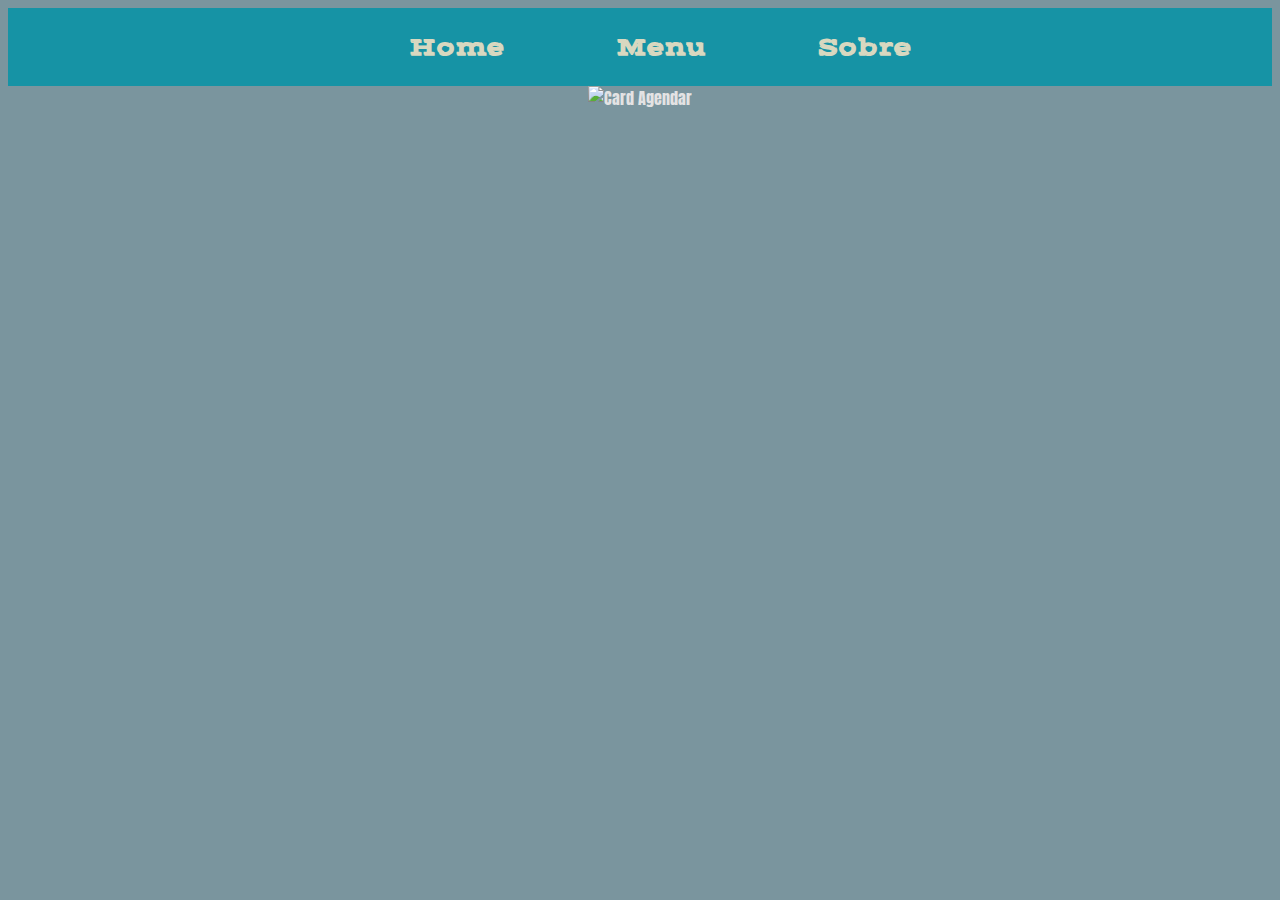
==== agendar.html @ 18221aad "feat : card interativo" ====
<!DOCTYPE html>
<html lang="pt-BR">
<head>
    <meta charset="UTF-8">
    <meta name="viewport" content="width=device-width, initial-scale=1.0">
    <meta name="description" content="Sistema de Agendamento de uma Clinica Ficticia">

    <link rel="preconnect" href="https://fonts.googleapis.com">
    <link rel="preconnect" href="https://fonts.gstatic.com" crossorigin>
   
    <link rel="preconnect" href="https://fonts.googleapis.com">
    <link rel="preconnect" href="https://fonts.gstatic.com" crossorigin>
    <link href="https://fonts.googleapis.com/css2?family=Anton&family=Bangers&family=Honk&family=Jaro:opsz@6..72&family=Potta+One&family=Press+Start+2P&family=Silkscreen:wght@400;700&family=Vast+Shadow&display=swap" rel="stylesheet">

    <link rel="stylesheet" href="/css/styles.css">

    <title>Feed</title>
</head>
<body>
    <header>
        <nav>
            <ul>
                <li><a href="index.html">Home</a></li>
                <li><a href="menu.html">Menu</a></li>
                <li><a href="sobre.html">Sobre</a></li>
            </ul>
        </nav>
       
    </header>
    
    <div class="">
        <div class="card">
            <img id="agendamento" src="" alt="Card Agendar">

            
            <div class="card-context">
                <p class="card-title">CRIAR AGENDAMENTO</p>
                <p class="card-description">Faça seus Agendamentos Aqui!</p>
            </div>
        </div>
    </div>

   
</html>
---- css/styles.css ----
header{
    font-family: "Vast Shadow", serif;
    font-weight: 400;
    font-style: normal;
    background-color: #1693a5;
    font-size: 1.5rem;
    display: flex;
    justify-content: center;
    align-items: center;
    padding: 0;
    margin: 0;
}

nav {
    display: flex;
}

nav ul li{
    display: flex;
}

nav ul{
    list-style: none;
    display: flex;
    justify-content: center;
    gap: 40%;
}


nav ul li a{
    color: #d8d8c0;
    font-weight: bold;
    justify-content: center;
    text-decoration: none;
    padding: 0, 0;
    margin: 0;
}

a:hover{
    color: #c2baba;
}

a:active{
    color:  #c2baba;
}

body{
    background-color: #7a959e;
    color: #e3e3e3;
    justify-content: center;
    text-align: center;
    font-family: "Anton", serif;
    font-weight: 400;
}

h1{
    color: #e3e3e3;
    justify-content: center;
    text-align: center;
    font-family: "Lilita One", serif;
    font-weight: 400;
    font-style: normal;
    gap: 30px;
    font-size: 3rem;
    font-style: normal;
    box-shadow: 0 4px 10px rgba(0, 0, 0, 0.5);
    background-color: rgba(0, 0, 0, 0.3);
}

#slogan {
    color: #424e5e;
    justify-content: center;
    text-align: center;
    font-family: "Grechen Fuemen", serif;
    font-weight: 400;
    font-style: normal;
    font-size: 2rem;
}

.slider{
    margin: 0 auto;
    width: 1000px; 
    height: 800px;
    overflow: hidden;
}

.slides{
    width: 400%;
    height: 600px;
    display: flex;
}

.slides input{
    display: none;
}

.slide{
    width: 25%;
    position: relative;
    transition: 2s;
}

.slides img{
    width: 100%;
    height: 100%;
}
  
.manual-navigation{
    position: absolute;
    width: 100%;
    bottom: -140px;
    display: flex;
    justify-content: center;
    left: 50%;
    transform: translateX(-50%);
    gap: 20 px; 
}

.manual-btn{
    border: 2px solid white;
    padding: 5px;
    width: 20px;
    height: 20px;
    border-radius: 10px;
    cursor: pointer;
    transition: 1s;
}

.manual-btn:not(:last-child){
    margin-right: 60px;
}

.manual-btn:hover{
    background-color: #bfedbe;
}

#radio1:checked ~ .first{
    margin-left: 0;
}

#radio2:checked ~ .first{
    margin-left: -25%;
}

#radio3:checked ~ .first{
    margin-left: -50%;
}

#radio4:checked ~ .first{
    margin-left: -75%;
}

.navigation-auto div{
    border: 2px solid gray;
    padding: 5px;
    border-radius: 10px;
    transition: 1s;
    width: 20px;
    height: 20px;
    cursor: pointer;
   
}

.navigation-auto{
    position: absolute;
    width: 100%;
    left: 50%;
    transform: translate(-50%);
    display: flex;
    justify-content: center;
    gap: 20px;
}

.conta a{
    font-size: 2rem;
    color: #2d2b2b;
}

.navigation-auto div:not(:last-child){
    margin-right: 40px;
}

#radio1:checked ~ .navigation-auto .auto-btn1{
    background-color:  darkcyan; 
}

#radio2:checked ~ .navigation-auto .auto-btn2{
    background-color:  darkcyan; 
}

#radio3:checked ~ .navigation-auto .auto-btn3{
    background-color:  darkcyan; 
}

#radio4:checked ~ .navigation-auto .auto-btn4{
    background-color: darkcyan; 
}

.textoIntroducao{
    font-size: 2.5rem;
    margin-top: -12%;
}

.login{
    font-family: "Orbitron", sans-serif;
    font-optical-sizing: auto;
    font-weight: 400;
    font-style: normal;
    background-color: #0f0c25;
    color: white;
    text-align: center; 
    justify-content: center;
    align-items: center;
    display: flex;
    flex-direction: row;
}

.login h1, .login .name input, .login .email input, .login .senha input, .login .entrar input {
    font-family: "Orbitron", sans-serif;
    font-optical-sizing: auto;
    font-weight: 400;
    font-style: normal;
}

.login a{
    text-decoration: none;
    color: aquamarine;
}

.name input{
    border-radius: 15px; 
    border: none;
    width: 250px;
    height: 40px;
    padding-left: 15px;
    background-color: #1e1c2e;
    color: #b6b5b6;
    margin-bottom: 15px;
}


.email input{
    border-radius: 15px; 
    border: none;
    width: 250px;
    height: 40px;
    padding-left: 15px;
    background-color: #1e1c2e;
    color: #b6b5b6;
}

.senha input{
    border-radius: 15px; 
    border: none;
    width: 250px;
    height: 40px;
    padding-left: 15px;
    background-color: #1e1c2e;
    color: #b6b5b6;
    margin-top: 15px;
}


.entrar input{
    cursor: pointer; 
    width: 60%;
    height: 40px;
    height: 40px;
    border-radius: 20px;
    background-color: rgb(124, 243, 134);
    color: #141414
}

input::placeholder{
    color: #b6b6b6;
}

.login h1{
    color: #fafafa;
}

.caixa{
    margin-top: 65px;
}

.caixa img{
    width: 35%;
}

input:focus{
    outline: none ;
}

.feed{
    margin: 0;
    padding: 0;
    box-sizing: border-box;
    display: flex;
    justify-content: center;
    min-height: 100vh;
    margin-top: 100px;
}

.card-link{
    text-decoration: none;
    color: inherit;
    display: inline-block;
}

#agendamento{
    width: 100%;
    fill: #333;
    transition: all 0.6s cubic-bezier(0.175, 0.885, 0.32, 1.275);
}

.card-agendamento{
    cursor: pointer; 
    position: relative; 
    width: 40%;
    max-width: 500px;
    height: 25%;
    background-color: #1693a5;
    border-radius: 15px;
    display: flex;
    align-items: center; 
    justify-content: center;
    overflow: hidden;
    perspective: 1000px;
    box-shadow: 0 0 0 5px #12b7ee;
    transition: all 0.6s cubic-bezier(0.175, 0.885, 0.32, 1.275);
}

.card-agendamento img{
    width: 100%;
}

.card-agendamento:hover{
    transform: scale(1.05);
    box-shadow: 0px 10px 25px #032a37;
}

.card-context{
    position: absolute;
    top: 0; 
    left: 0;
    width: 100%;
    height: 100%;
    padding: 20px;
    box-sizing: border-box;
    background-color: #1e1c2e;
    box-shadow: 0px 10px 25px #032a37;
    transform: rotateX(-90deg);
    transform-origin: bottom;
    transition: all 0.6s cubic-bezier(0.175, 0.885, 0.32, 1.275);
}

.card-agendamento:hover .card-context{
    transform: rotateX(0deg);
}

.card-title{
    margin: 0;
    font-size: 2.5rem;
    font-family: "Vast Shadow", serif;
    font-weight: 400;
    font-style: normal;
}

.card-agendamento:hover #agendamento{
    scale: 0;
}

.card-description{
    margin: 10px;
    font-size: 2rem; 
    color: white;
    line-height: 1.4;
}

footer{
    background-color: #1693a5;
    color: wheat;
    font-family: "Vast Shadow", serif;
    font-weight: 400;
    font-style: normal;
}
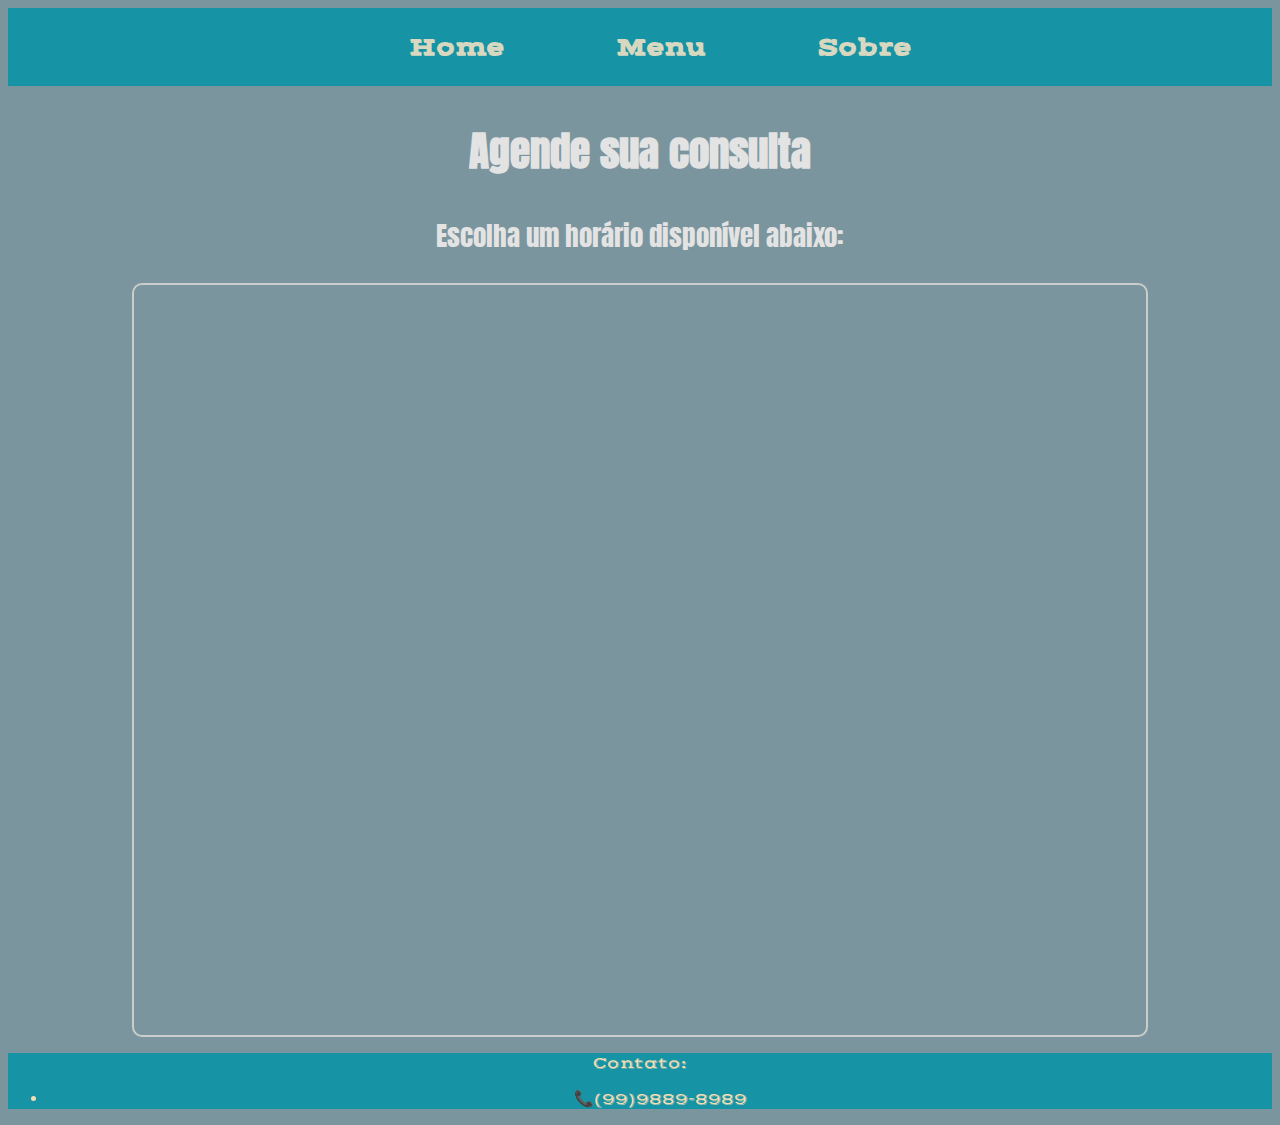
==== commit 5dac0cb9: "feat: adicionado embed calendly e ajustes internos" ====
--- a/agendar.html
+++ b/agendar.html
@@ -7,14 +7,11 @@
 
     <link rel="preconnect" href="https://fonts.googleapis.com">
     <link rel="preconnect" href="https://fonts.gstatic.com" crossorigin>
-   
-    <link rel="preconnect" href="https://fonts.googleapis.com">
-    <link rel="preconnect" href="https://fonts.gstatic.com" crossorigin>
     <link href="https://fonts.googleapis.com/css2?family=Anton&family=Bangers&family=Honk&family=Jaro:opsz@6..72&family=Potta+One&family=Press+Start+2P&family=Silkscreen:wght@400;700&family=Vast+Shadow&display=swap" rel="stylesheet">
 
     <link rel="stylesheet" href="/css/styles.css">
 
-    <title>Feed</title>
+    <title>Agendar</title>
 </head>
 <body>
     <header>
@@ -25,20 +22,22 @@
                 <li><a href="sobre.html">Sobre</a></li>
             </ul>
         </nav>
-       
     </header>
     
-    <div class="">
-        <div class="card">
-            <img id="agendamento" src="" alt="Card Agendar">
-
-            
-            <div class="card-context">
-                <p class="card-title">CRIAR AGENDAMENTO</p>
-                <p class="card-description">Faça seus Agendamentos Aqui!</p>
-            </div>
-        </div>
+    <div class="calendario">
+        <h2>Agende sua consulta</h2>
+        <p>Escolha um horário disponível abaixo:</p>
+        <div class="calendly-inline-widget" data-url="https://calendly.com/ccos1-aluno/agendamentos-da-medprime"></div>
+        <script type="text/javascript" src="https://assets.calendly.com/assets/external/widget.js" async></script>
     </div>
 
-   
+    <footer>
+        <p>Contato: </p>
+        <ul>
+            <li>📞(99)9889-8989</li>
+        </ul>
+    </footer>
+
+    <script src="js/script.js"></script>
+</body>
 </html>--- a/css/styles.css
+++ b/css/styles.css
@@ -37,11 +37,11 @@
 }
 
 a:hover{
-    color: #c2baba;
+    color: #6d6565;
 }
 
 a:active{
-    color:  #c2baba;
+    color:  #383535;
 }
 
 body{
@@ -225,6 +225,7 @@
 .login a{
     text-decoration: none;
     color: aquamarine;
+    text-decoration: none;
 }
 
 .name input{
@@ -321,6 +322,7 @@
     height: 25%;
     background-color: #1693a5;
     border-radius: 15px;
+    right: 10%;
     display: flex;
     align-items: center; 
     justify-content: center;
@@ -377,10 +379,105 @@
     line-height: 1.4;
 }
 
+
+/*/*/
+
+#resultados{
+    width: 100%;
+    fill: #333;
+    transition: all 0.6s cubic-bezier(0.175, 0.885, 0.32, 1.275);
+}
+
+.card-resultados{
+    cursor: pointer; 
+    position: relative; 
+    width: 40%;
+    max-width: 500px;
+    height: 25%;
+    background-color: #1693a5;
+    border-radius: 15px;
+    left: 10%;
+    display: flex;
+    align-items: center; 
+    justify-content: center;
+    overflow: hidden;
+    perspective: 1000px;
+    box-shadow: 0 0 0 5px #12b7ee;
+    transition: all 0.6s cubic-bezier(0.175, 0.885, 0.32, 1.275);
+}
+
+.card-resultados img{
+    width: 100%;
+}
+
+.card-resultados:hover{
+    transform: scale(1.05);
+    box-shadow: 0px 10px 25px #032a37;
+}
+
+.card-resultados:hover .card-context{
+    transform: rotateX(0deg);
+}
+
+.card-resultados:hover #agendamento{
+    scale: 0;
+}
+
+.logout {
+    display: flex;
+    justify-content: center; 
+    margin-top: -120px;
+    text-decoration: none;
+}
+
+.logout button {
+    background-color: red;
+    width: 350px; 
+    height: 80px;
+    display: flex;
+    align-items: center; 
+    justify-content: center; 
+    font-family: "Lilita One", serif;
+    font-size: 1.2rem;
+    color: #e3e3e3; 
+    border: none; 
+    cursor: pointer; 
+    box-shadow: 0 4px 10px rgba(0, 0, 0, 0.5); 
+    border-radius: 5px; 
+}
+
+.logout button:hover {
+    background-color: darkred; 
+    color: black;
+}
+
+.calendario{
+    justify-content: center;
+    text-align: center;
+    font-size: 1.7rem;
+}
+
+.calendly-inline-widget {
+    width: 80% !important;
+    height: 750px !important; 
+    margin: 0 auto; 
+    border: 2px solid #ccc; 
+    border-radius: 10px; 
+    box-shadow: 0 0px 0px rgba(0, 0, 0, 0.2); 
+}
+
 footer{
     background-color: #1693a5;
     color: wheat;
     font-family: "Vast Shadow", serif;
     font-weight: 400;
     font-style: normal;
+}
+
+
+@media (max-width: 768px) {
+    .calendly-inline-widget {
+        width: 100% !important;
+        height: 400px !important;
+    }
 }